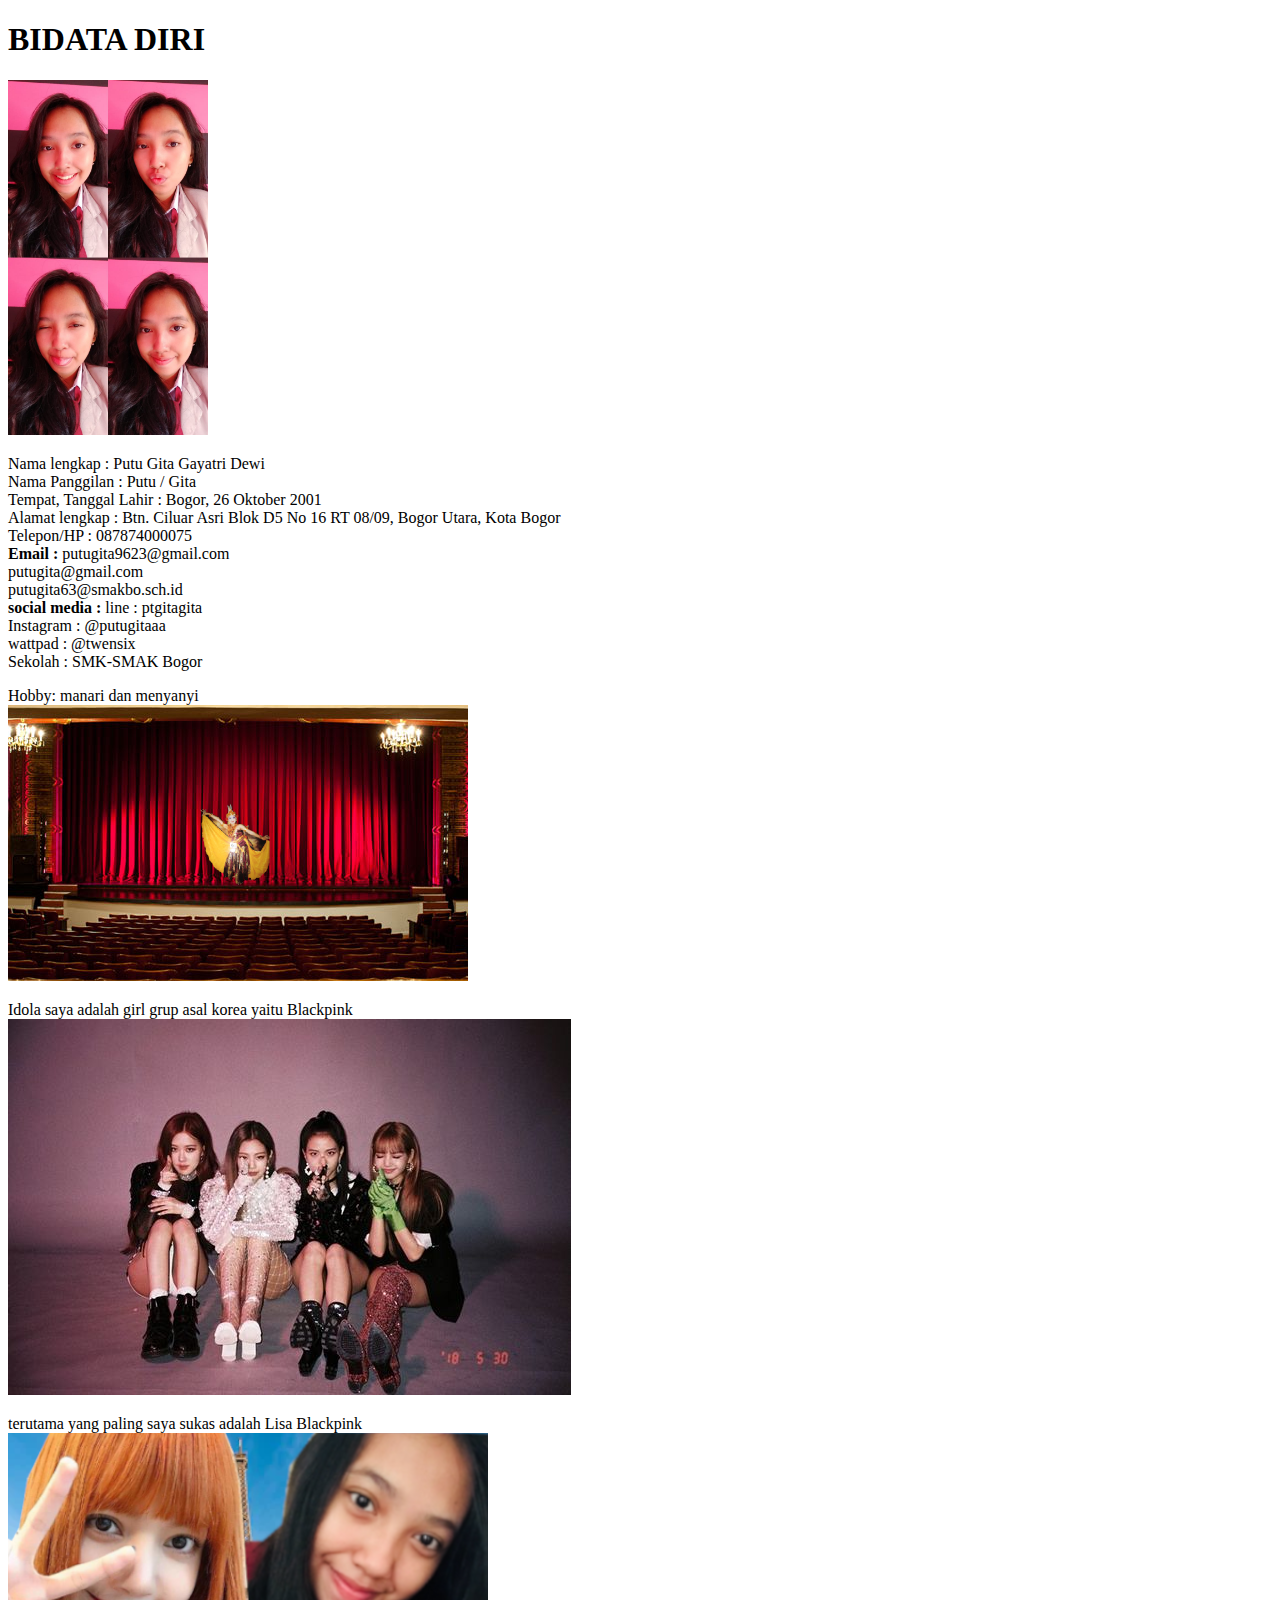
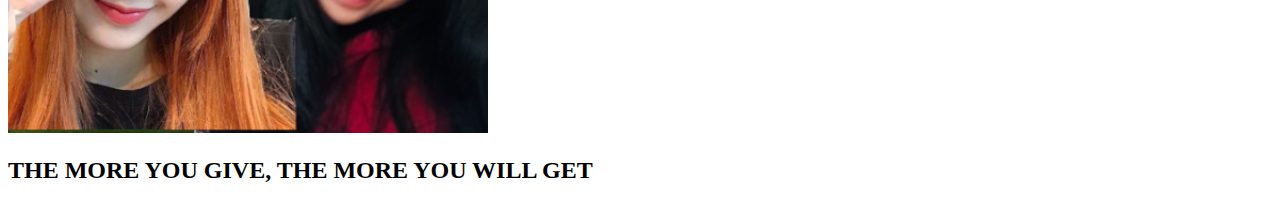
==== index.html @ eba78c86 "Add files via upload" ====
<!DOCTYPE html>
<html>
<head>
	<title></title>
</head>
<body>
<h1>BIDATA DIRI</h1>
<img width="200" src="awal.jpg">
<p>Nama lengkap : Putu Gita Gayatri Dewi <br>
	Nama Panggilan : Putu / Gita <br>
	Tempat, Tanggal Lahir : Bogor, 26 Oktober 2001 <br>
	Alamat lengkap : Btn. Ciluar Asri Blok D5 No 16 RT 08/09, Bogor Utara, Kota Bogor <br>
	Telepon/HP : 087874000075 <br>
	<b> Email : </b>putugita9623@gmail.com <br> putugita@gmail.com <br> putugita63@smakbo.sch.id <br>
	<b>social media : </b> line : ptgitagita <br> Instagram : @putugitaaa <br> wattpad : @twensix <br>
	Sekolah : SMK-SMAK Bogor
</p>
<p>Hobby: manari dan menyanyi <br>
<img src="hobi.png"></p>
<p>Idola saya adalah girl grup asal korea yaitu Blackpink <br>
<img src="idola.jpg"></p>
<p>terutama yang paling saya sukas adalah Lisa Blackpink <br>
<img src="lisa.png"></p>
<h2>THE MORE YOU GIVE, THE MORE YOU WILL GET</h2>
</body>
</html>
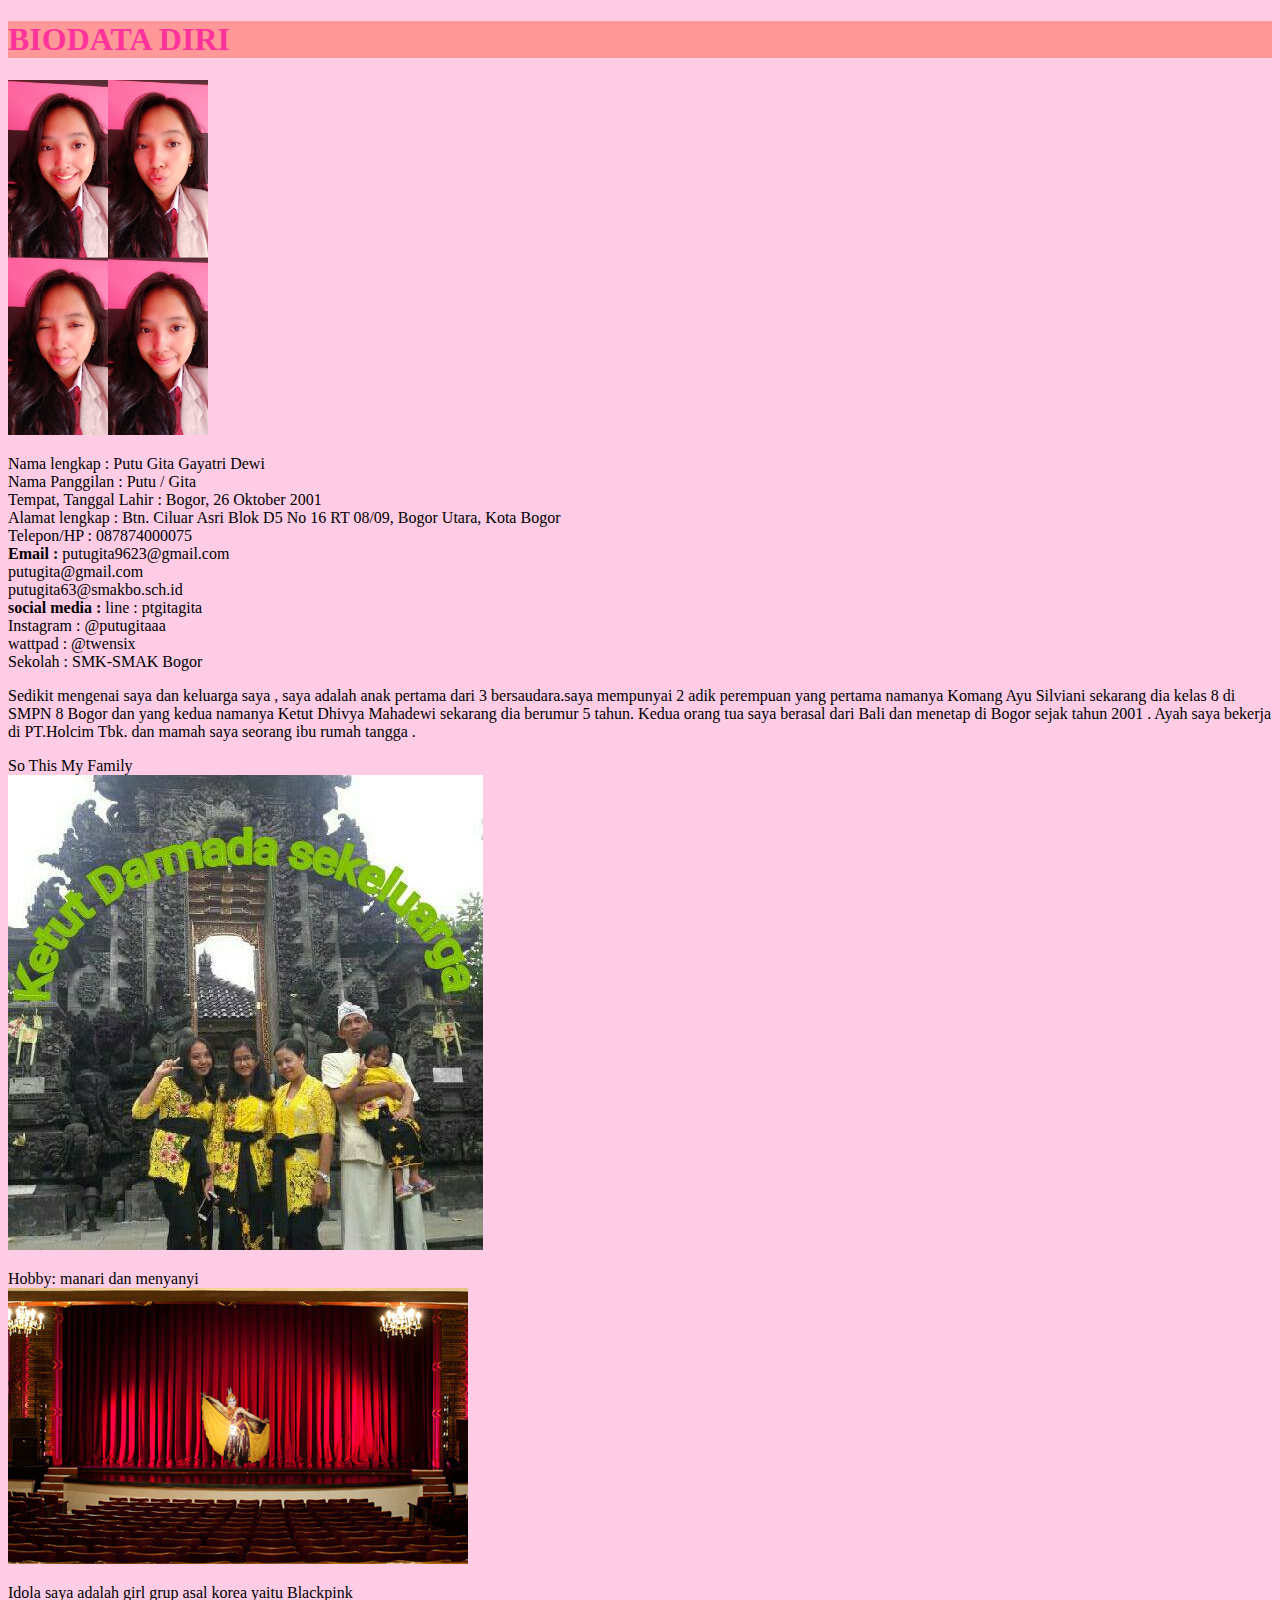
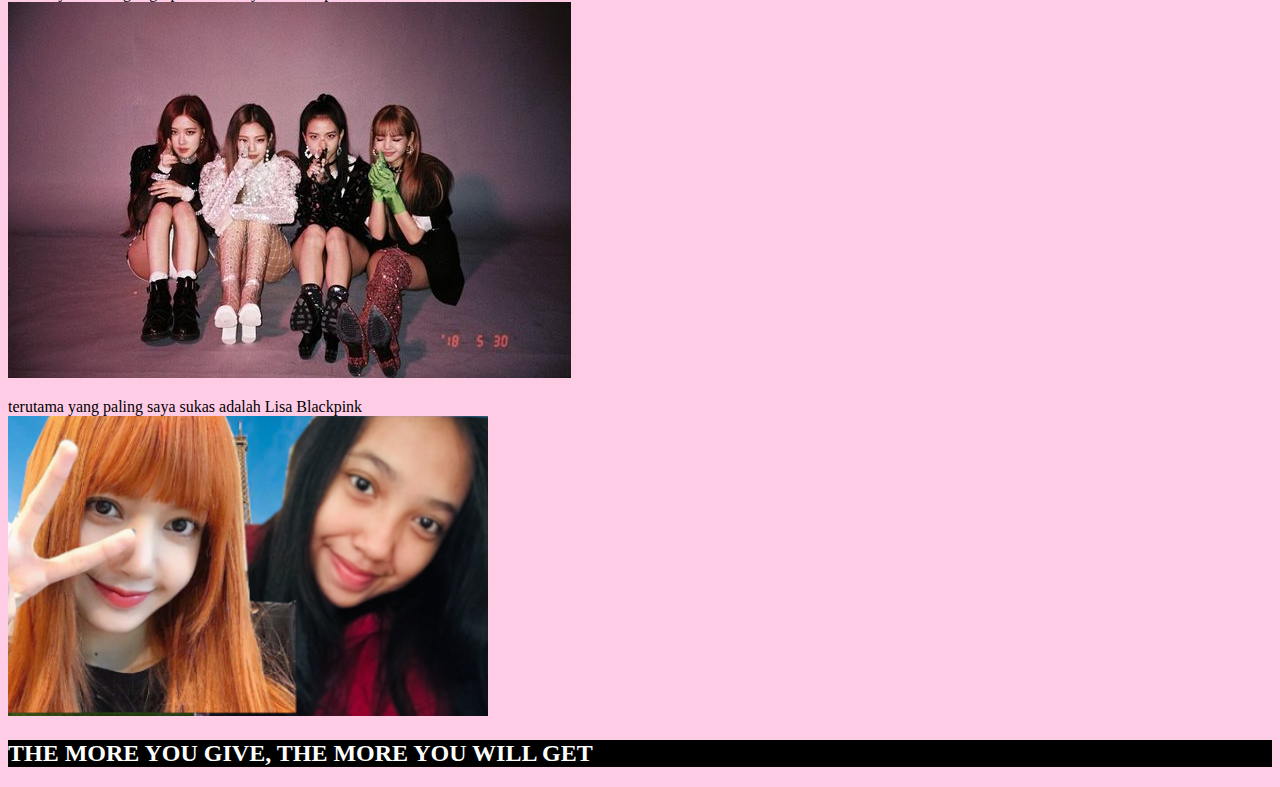
==== commit a3e7e01b: "Rename index2.html to index.html" ====
--- a/index.html
+++ b/index.html
@@ -1,11 +1,12 @@
 <!DOCTYPE html>
 <html>
 <head>
-	<title></title>
+	<title>Tentang saya dan keluarga saya</title>
+	<link rel="stylesheet" type="text/css" href="css/style.css">
 </head>
 <body>
-<h1>BIDATA DIRI</h1>
-<img width="200" src="awal.jpg">
+<h1>BIODATA DIRI</h1>
+<img width="200" src="img/putu123.jpg">
 <p>Nama lengkap : Putu Gita Gayatri Dewi <br>
 	Nama Panggilan : Putu / Gita <br>
 	Tempat, Tanggal Lahir : Bogor, 26 Oktober 2001 <br>
@@ -14,13 +15,17 @@
 	<b> Email : </b>putugita9623@gmail.com <br> putugita@gmail.com <br> putugita63@smakbo.sch.id <br>
 	<b>social media : </b> line : ptgitagita <br> Instagram : @putugitaaa <br> wattpad : @twensix <br>
 	Sekolah : SMK-SMAK Bogor
-</p>
+</p> Sedikit mengenai saya dan keluarga saya , saya adalah anak pertama dari 3 bersaudara.saya mempunyai 2 adik perempuan yang pertama namanya Komang Ayu Silviani sekarang dia kelas 8 di SMPN 8 Bogor dan yang kedua namanya Ketut Dhivya Mahadewi sekarang dia berumur 5 tahun. Kedua orang tua saya berasal dari Bali dan menetap di Bogor sejak tahun 2001 . Ayah saya bekerja di PT.Holcim Tbk. dan mamah saya seorang ibu rumah tangga  . <br>
+<p> So This My Family <br>
+	<img src="img/family.jpg">
+
 <p>Hobby: manari dan menyanyi <br>
-<img src="hobi.png"></p>
+<img src="img/putu.png"></p>
 <p>Idola saya adalah girl grup asal korea yaitu Blackpink <br>
-<img src="idola.jpg"></p>
+<img src="img/ddu.jpg"></p>
 <p>terutama yang paling saya sukas adalah Lisa Blackpink <br>
-<img src="lisa.png"></p>
+<img src="img/idol.png"></p>
 <h2>THE MORE YOU GIVE, THE MORE YOU WILL GET</h2>
+
 </body>
-</html>+</html> 
--- a/css/style.css
+++ b/css/style.css
@@ -0,0 +1,5 @@
+h1{color: #ff3399;}
+h1{background-color: #ff9999;}
+h2{background-color: black;}
+h2{color: white;}
+body{background-color: #ffcce6;}